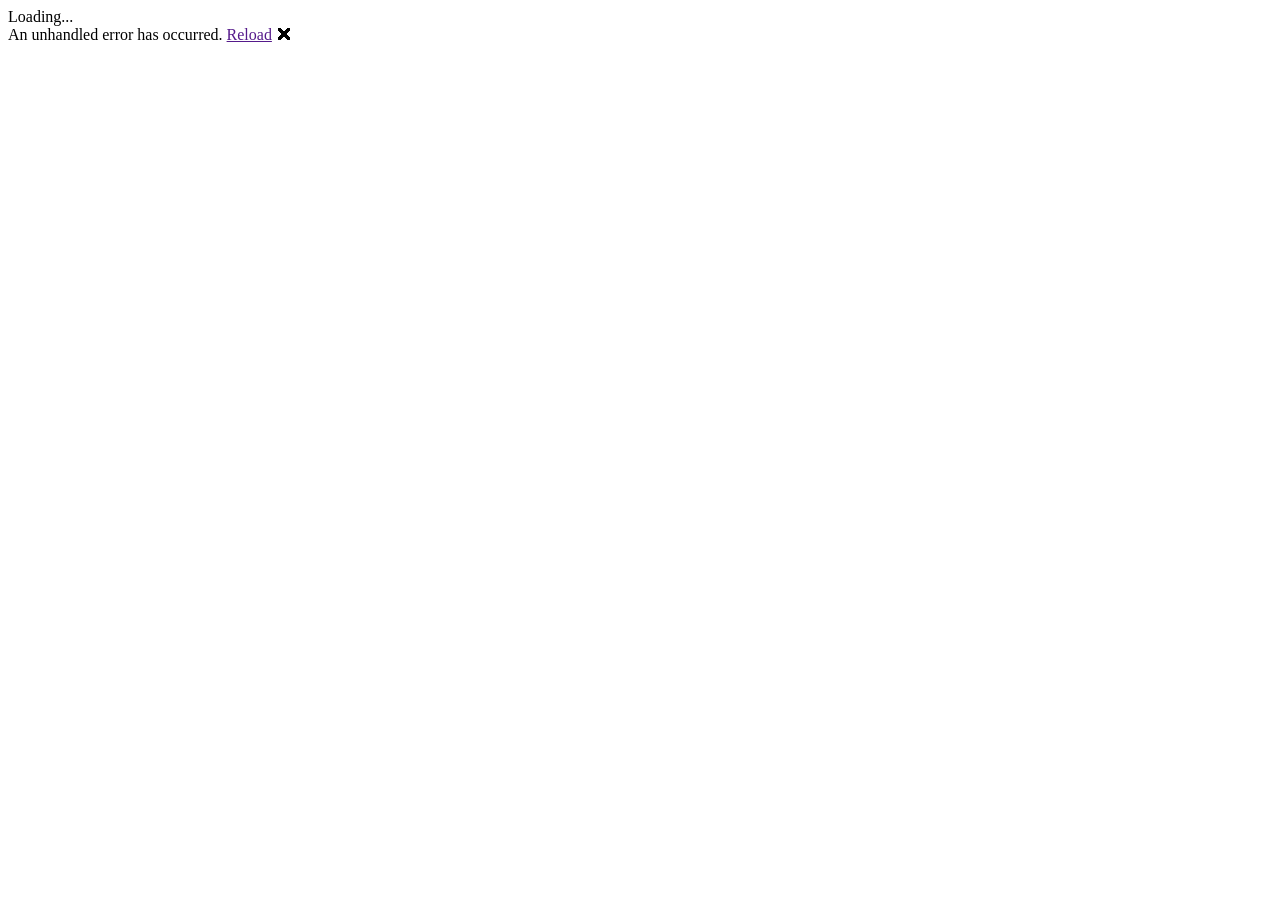
==== Workshop Complete/UmBlazor/wwwroot/index.html @ 8044a366 "Moved the completed Project and updated" ====
<!DOCTYPE html>
<html lang="en">

<head>
    <meta charset="utf-8" />
    <meta name="viewport" content="width=device-width, initial-scale=1.0, maximum-scale=1.0, user-scalable=no" />
    <title>UmBlazor</title>
    <base href="/" />
    <link href="css/bootstrap/bootstrap.min.css" rel="stylesheet" />
    <link href="css/app.css" rel="stylesheet" />
    <link href="UmBlazor.styles.css" rel="stylesheet" />
</head>

<body>
    <div id="app">Loading...</div>

    <div id="blazor-error-ui">
        An unhandled error has occurred.
        <a href="" class="reload">Reload</a>
        <a class="dismiss">🗙</a>
    </div>
    <script src="_framework/blazor.webassembly.js"></script>
</body>

</html>
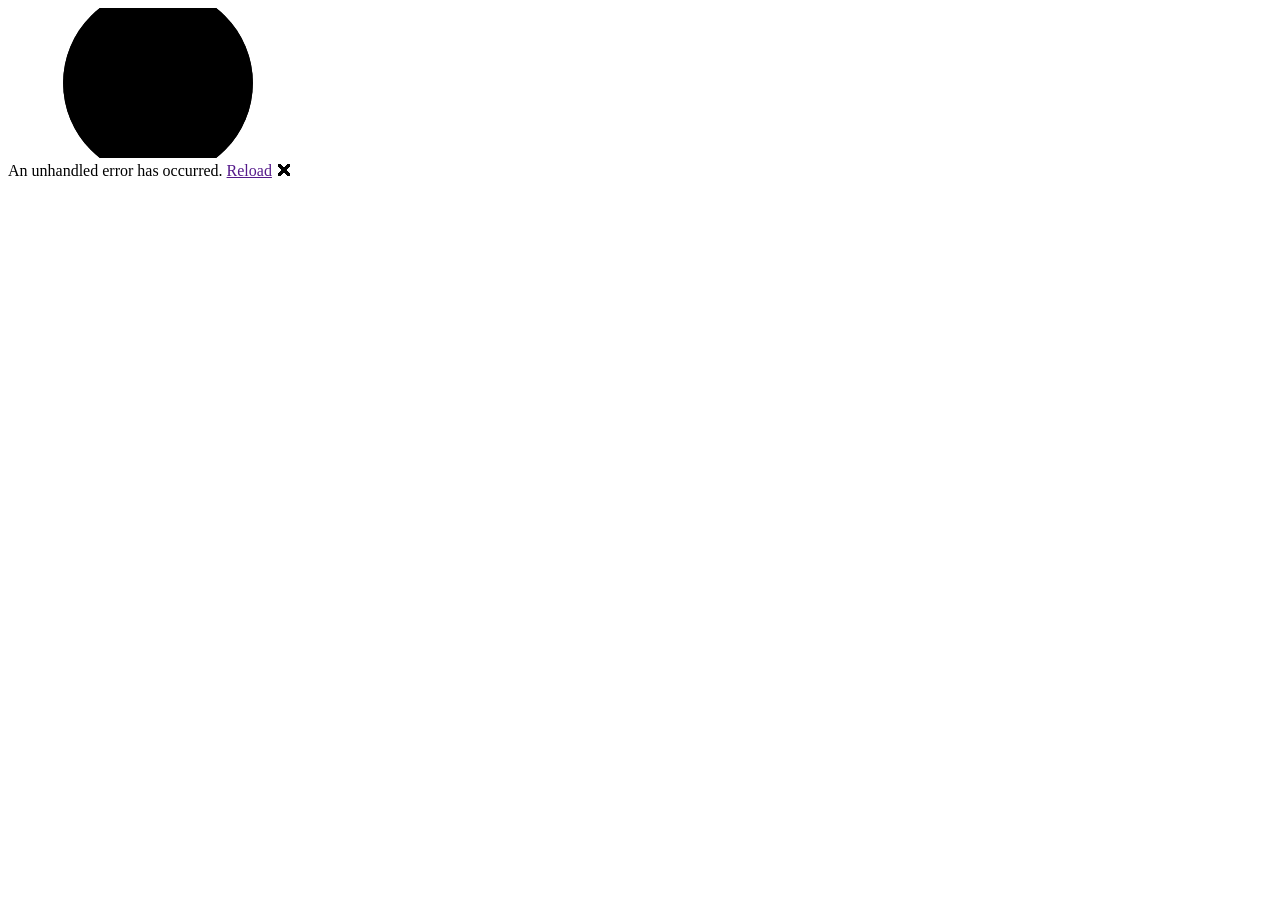
==== commit 1c2cc5d9: "Workshop ready to go" ====
--- a/Workshop Complete/UmBlazor/wwwroot/index.html
+++ b/Workshop Complete/UmBlazor/wwwroot/index.html
@@ -8,11 +8,18 @@
     <base href="/" />
     <link href="css/bootstrap/bootstrap.min.css" rel="stylesheet" />
     <link href="css/app.css" rel="stylesheet" />
+    <link rel="icon" type="image/png" href="favicon.png" />
     <link href="UmBlazor.styles.css" rel="stylesheet" />
 </head>
 
 <body>
-    <div id="app">Loading...</div>
+    <div id="app">
+        <svg class="loading-progress">
+            <circle r="40%" cx="50%" cy="50%" />
+            <circle r="40%" cx="50%" cy="50%" />
+        </svg>
+        <div class="loading-progress-text"></div>
+    </div>
 
     <div id="blazor-error-ui">
         An unhandled error has occurred.
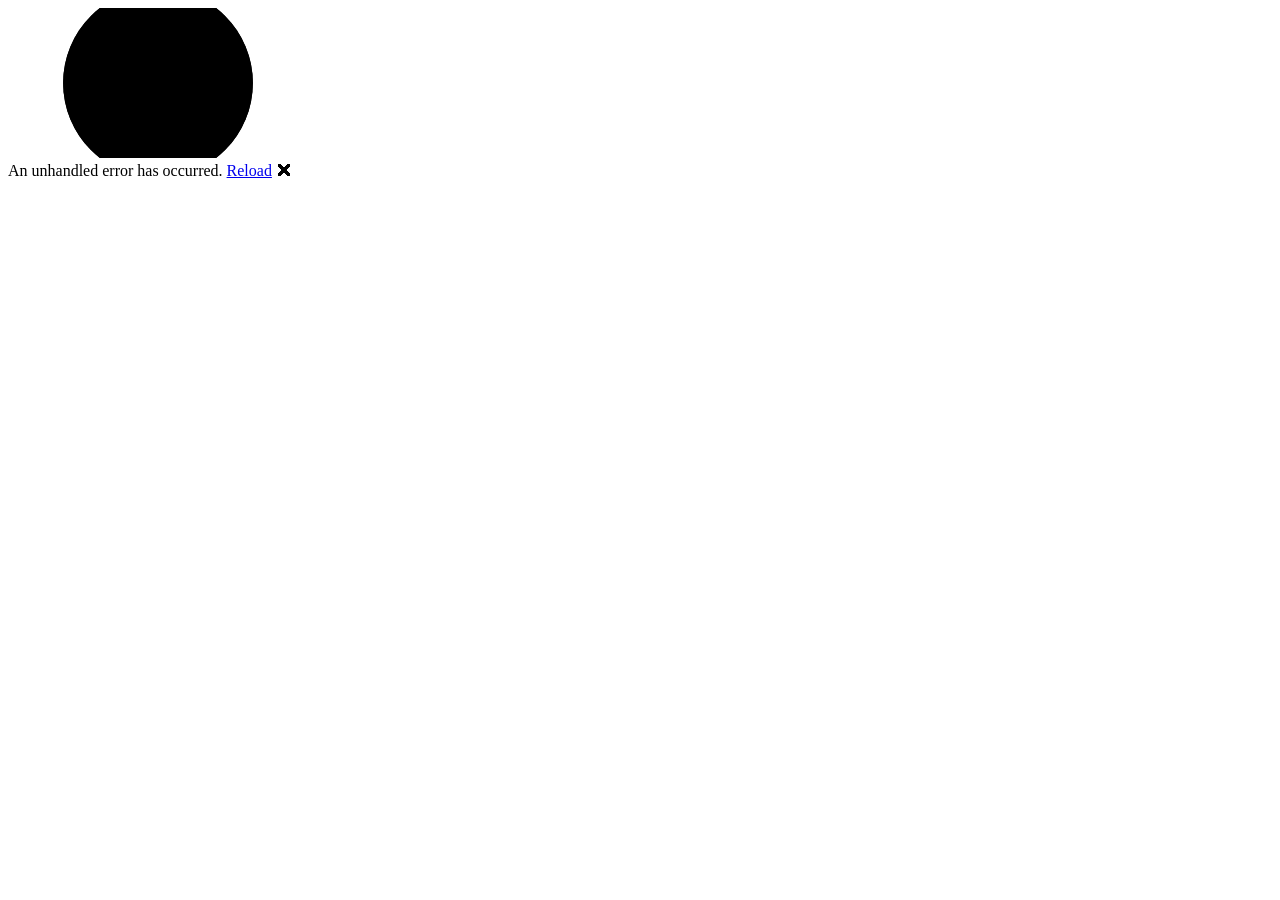
==== commit 578ac641: "remaining fixes" ====
--- a/Workshop Complete/UmBlazor/wwwroot/index.html
+++ b/Workshop Complete/UmBlazor/wwwroot/index.html
@@ -3,13 +3,15 @@
 
 <head>
     <meta charset="utf-8" />
-    <meta name="viewport" content="width=device-width, initial-scale=1.0, maximum-scale=1.0, user-scalable=no" />
+    <meta name="viewport" content="width=device-width, initial-scale=1.0" />
     <title>UmBlazor</title>
     <base href="/" />
-    <link href="css/bootstrap/bootstrap.min.css" rel="stylesheet" />
-    <link href="css/app.css" rel="stylesheet" />
+    <link rel="preload" id="webassembly" />
+    <link rel="stylesheet" href="lib/bootstrap/dist/css/bootstrap.min.css" />
+    <link rel="stylesheet" href="css/app.css" />
     <link rel="icon" type="image/png" href="favicon.png" />
     <link href="UmBlazor.styles.css" rel="stylesheet" />
+    <script type="importmap"></script>
 </head>
 
 <body>
@@ -23,10 +25,10 @@
 
     <div id="blazor-error-ui">
         An unhandled error has occurred.
-        <a href="" class="reload">Reload</a>
-        <a class="dismiss">🗙</a>
+        <a href="." class="reload">Reload</a>
+        <span class="dismiss">🗙</span>
     </div>
-    <script src="_framework/blazor.webassembly.js"></script>
+    <script src="_framework/blazor.webassembly#[.{fingerprint}].js"></script>
 </body>
 
 </html>
--- a/Workshop Complete/UmBlazor/wwwroot/css/app.css
+++ b/Workshop Complete/UmBlazor/wwwroot/css/app.css
@@ -0,0 +1,115 @@
+html, body {
+    font-family: 'Helvetica Neue', Helvetica, Arial, sans-serif;
+}
+
+h1:focus {
+    outline: none;
+}
+
+a, .btn-link {
+    color: #0071c1;
+}
+
+.btn-primary {
+    color: #fff;
+    background-color: #1b6ec2;
+    border-color: #1861ac;
+}
+
+.btn:focus, .btn:active:focus, .btn-link.nav-link:focus, .form-control:focus, .form-check-input:focus {
+  box-shadow: 0 0 0 0.1rem white, 0 0 0 0.25rem #258cfb;
+}
+
+.content {
+    padding-top: 1.1rem;
+}
+
+.valid.modified:not([type=checkbox]) {
+    outline: 1px solid #26b050;
+}
+
+.invalid {
+    outline: 1px solid red;
+}
+
+.validation-message {
+    color: red;
+}
+
+#blazor-error-ui {
+    color-scheme: light only;
+    background: lightyellow;
+    bottom: 0;
+    box-shadow: 0 -1px 2px rgba(0, 0, 0, 0.2);
+    box-sizing: border-box;
+    display: none;
+    left: 0;
+    padding: 0.6rem 1.25rem 0.7rem 1.25rem;
+    position: fixed;
+    width: 100%;
+    z-index: 1000;
+}
+
+    #blazor-error-ui .dismiss {
+        cursor: pointer;
+        position: absolute;
+        right: 0.75rem;
+        top: 0.5rem;
+    }
+
+.blazor-error-boundary {
+    background: url([data-uri]) no-repeat 1rem/1.8rem, #b32121;
+    padding: 1rem 1rem 1rem 3.7rem;
+    color: white;
+}
+
+    .blazor-error-boundary::after {
+        content: "An error has occurred."
+    }
+
+.loading-progress {
+    position: absolute;
+    display: block;
+    width: 8rem;
+    height: 8rem;
+    inset: 20vh 0 auto 0;
+    margin: 0 auto 0 auto;
+}
+
+    .loading-progress circle {
+        fill: none;
+        stroke: #e0e0e0;
+        stroke-width: 0.6rem;
+        transform-origin: 50% 50%;
+        transform: rotate(-90deg);
+    }
+
+        .loading-progress circle:last-child {
+            stroke: #1b6ec2;
+            stroke-dasharray: calc(3.141 * var(--blazor-load-percentage, 0%) * 0.8), 500%;
+            transition: stroke-dasharray 0.05s ease-in-out;
+        }
+
+.loading-progress-text {
+    position: absolute;
+    text-align: center;
+    font-weight: bold;
+    inset: calc(20vh + 3.25rem) 0 auto 0.2rem;
+}
+
+    .loading-progress-text:after {
+        content: var(--blazor-load-percentage-text, "Loading");
+    }
+
+code {
+    color: #c02d76;
+}
+
+.form-floating > .form-control-plaintext::placeholder, .form-floating > .form-control::placeholder {
+    color: var(--bs-secondary-color);
+    text-align: end;
+}
+
+.form-floating > .form-control-plaintext:focus::placeholder, .form-floating > .form-control:focus::placeholder {
+    text-align: start;
+}
